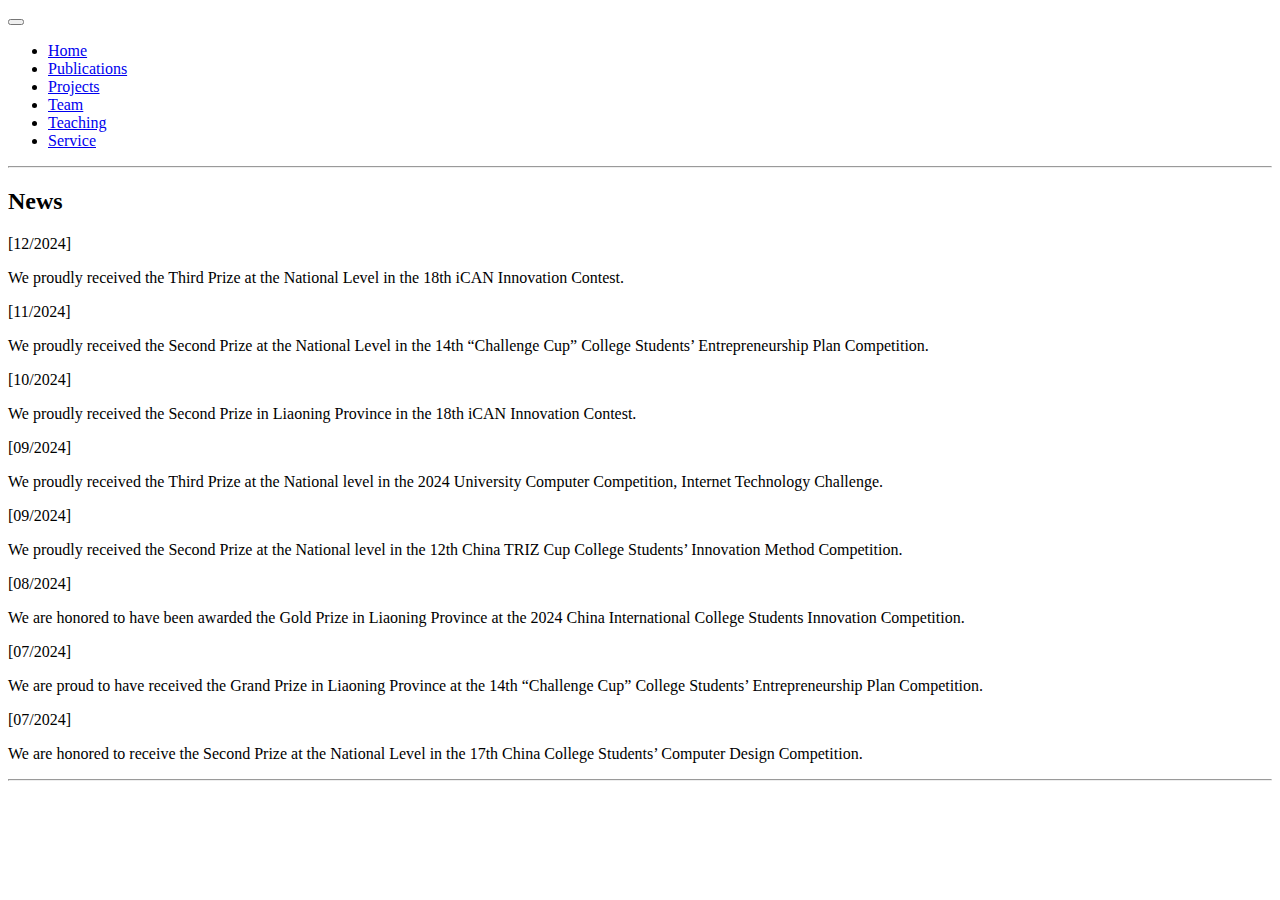
==== news/index.html @ 902ec8a4 "Add files via upload" ====
﻿<!DOCTYPE html>

<head>
  <meta name="google-site-verification" content="4aUJl2I7hcddtjYkcxpnrotZMt3zwgFPboCdEiZsUc0" />
  <meta charset="utf-8">
  <meta name="author" content="IPAI">
  <meta name="viewport" content="width=device-width, initial-scale=1.0">
  <meta name=keywords content="", "IPAI", "DUT", "Dalian University of Technology", "大连理工大学", "Yuan Lin", "LLM">

  <title>IPAI - Dalian University of Technology</title>

  <link href="static/bootstrap/css/bootstrap.css" rel="stylesheet">
  <link href="static/xin.css" rel="stylesheet">

</head>


<body>

  <nav class="navbar navbar-inverse navbar-fixed-top">
    <div class="container">
      <div class="navbar-header">
        <button type="button" class="navbar-toggle" data-toggle="collapse" data-target=".navbar-collapse">
          <span class="icon-bar"></span>
          <span class="icon-bar"></span>
          <span class="icon-bar"></span>

        </button>
        <span class="navbar-brand">
          <font color="#ffffff"> IPAI </a></font>
        </span>
      </div>
      <div class="navbar-collapse collapse">
        <ul class="nav navbar-nav">
          <li class="active"><a href="index.html">Home</a></li>
          <li><a href="publications/index.htm">Publications</a></li>
          <li><a href="projects/index.htm">Projects</a></li>
          <li><a href="team/index.htm">Team</a></li>
          <li><a href="teaching/index.htm">Teaching</a></li>
          <li><a href="service/index.htm">Service</a></li>
        </ul>
      </div>
    </div>
  </nav>
  <div class="container">

    <hr>
    <h2>News</h2>

    <div class="row">
      <div class="col-sm-1">
        [12/2024]
      </div>
      <div class="col-sm-11">
        <p> We proudly received the Third Prize at the National Level in the 18th iCAN Innovation Contest.
        </p>
      </div>
    </div>
    <div class="row">
      <div class="col-sm-1">
        [11/2024]
      </div>
      <div class="col-sm-11">
        <p> We proudly received the Second Prize at the National Level in the 14th “Challenge Cup” College Students’ Entrepreneurship Plan Competition.
        </p>
      </div>
    </div>
    <div class="row">
      <div class="col-sm-1">
        [10/2024]
      </div>
      <div class="col-sm-11">
        <p> We proudly received the Second Prize in Liaoning Province in the 18th iCAN Innovation Contest.
        </p>
      </div>
    </div>
    <div class="row">
      <div class="col-sm-1">
        [09/2024]
      </div>
      <div class="col-sm-11">
        <p> We proudly received the Third Prize at the National level in the 2024 University Computer Competition, Internet Technology Challenge.
        </p>
      </div>
    </div>
    <div class="row">
      <div class="col-sm-1">
        [09/2024]
      </div>
      <div class="col-sm-11">
        <p> We proudly received the Second Prize at the National level in the 12th China TRIZ Cup College Students’ Innovation Method Competition.
        </p>
      </div>
    </div>
    <div class="row">
      <div class="col-sm-1">
        [08/2024]
      </div>
      <div class="col-sm-11">
        <p> We are honored to have been awarded the Gold Prize in Liaoning Province at the 2024 China International College Students Innovation Competition.
        </p>
      </div>
    </div>
    <div class="row">
      <div class="col-sm-1">
        [07/2024]
      </div>
      <div class="col-sm-11">
        <p> We are proud to have received the Grand Prize in Liaoning Province at the 14th “Challenge Cup” College Students’ Entrepreneurship Plan Competition.
        </p>
      </div>
    </div>
    <div class="row">
      <div class="col-sm-1">
        [07/2024]
      </div>
      <div class="col-sm-11">
        <p> We are honored to receive the Second Prize at the National Level in the 17th China College Students’ Computer Design Competition.
        </p>
      </div>
    </div>


    <hr>
    <div align="center">
      <small>

        <!-- This webpage was built with <a href="https://github.com/twbs/bootstrap">Bootstrap</a> and 
        <a href="https://github.com/mojombo/jekyll">Jekyll</a>. 
        
       
     
        Last updated: Aug 09, 2021 -->
      </small>
    </div>
  </div>
  <script src="../static/jquery.js"></script>
  <script src="../static/bootstrap/js/bootstrap.js"></script>
</body>

</html>
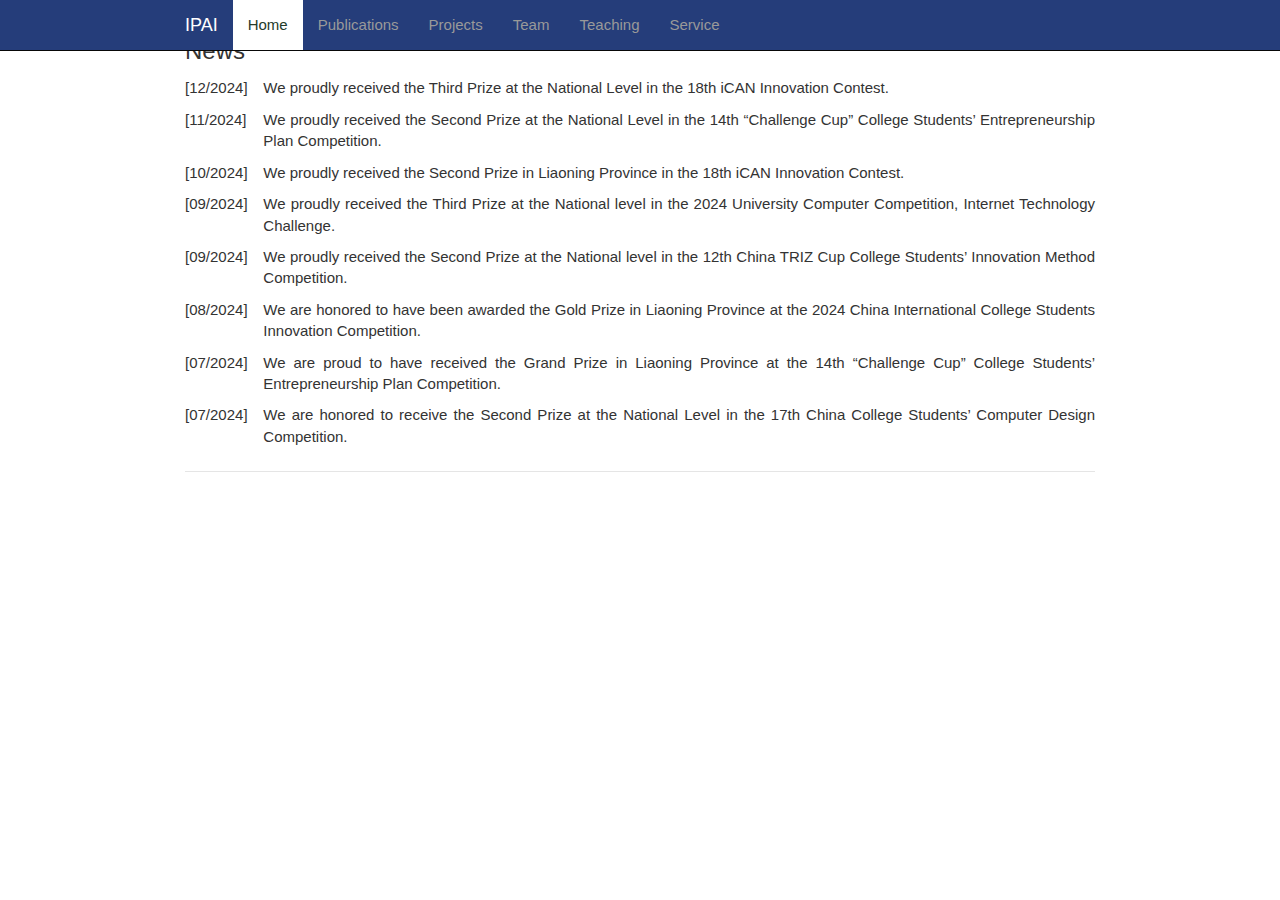
==== commit 10e3fa11: "Update index.html" ====
--- a/news/index.html
+++ b/news/index.html
@@ -9,8 +9,8 @@
 
   <title>IPAI - Dalian University of Technology</title>
 
-  <link href="static/bootstrap/css/bootstrap.css" rel="stylesheet">
-  <link href="static/xin.css" rel="stylesheet">
+  <link href="../static/bootstrap/css/bootstrap.css" rel="stylesheet">
+  <link href="../static/xin.css" rel="stylesheet">
 
 </head>
 
@@ -138,4 +138,4 @@
   <script src="../static/bootstrap/js/bootstrap.js"></script>
 </body>
 
-</html>+</html>
--- a/static/xin.css
+++ b/static/xin.css
@@ -0,0 +1,77 @@
+
+      body {
+        font-size: 15px;
+        padding-bottom: 20px;
+      }
+
+      h1 { font-size: 30px; line-height: 135%;}
+      h2 { font-size: 24px; line-height: 135%;}
+      h3 { font-size: 20px; line-height: 135%;}
+      h4 { font-size: 16px; }
+      h5 { font-size: 15px; }
+      h6 { font-size: 13px; }
+
+      hr {
+        border-top: 1px solid #e5e5e5;
+      }
+
+      p {
+        text-align: justify;
+      }
+
+      .navbar {
+        margin-bottom: 5px;
+      }
+
+
+.navbar-inverse {
+  background-color: #253d7a;
+ }
+
+
+.navbar-inverse .navbar-nav > .active > a,
+.navbar-inverse .navbar-nav > .active > a:hover,
+.navbar-inverse .navbar-nav > .active > a:focus {
+  color: #253d7a;
+ background-color: #ffffff;
+}
+
+
+.navbar-inverse .navbar-nav > .active > a {
+ color: #243b2b;
+ background-color: #ffffff;
+}
+
+.projectlist {
+  display:flex;
+  flex-flow: row wrap;
+} 
+
+.project {
+  width: 240px;
+  padding-bottom: 10px;
+  margin: 8px;
+  padding: 5px;
+}
+
+.project:hover {
+  background-color: #e7e7e7;
+}
+
+.project .post-title {
+  color: #428bca;
+}
+
+.project .post-excerpt {
+  color: #333;
+}
+
+.project a:hover {
+  text-decoration:none;
+}
+
+img.teaser {
+  float:right;
+  width:45%;
+  padding:15px;
+}
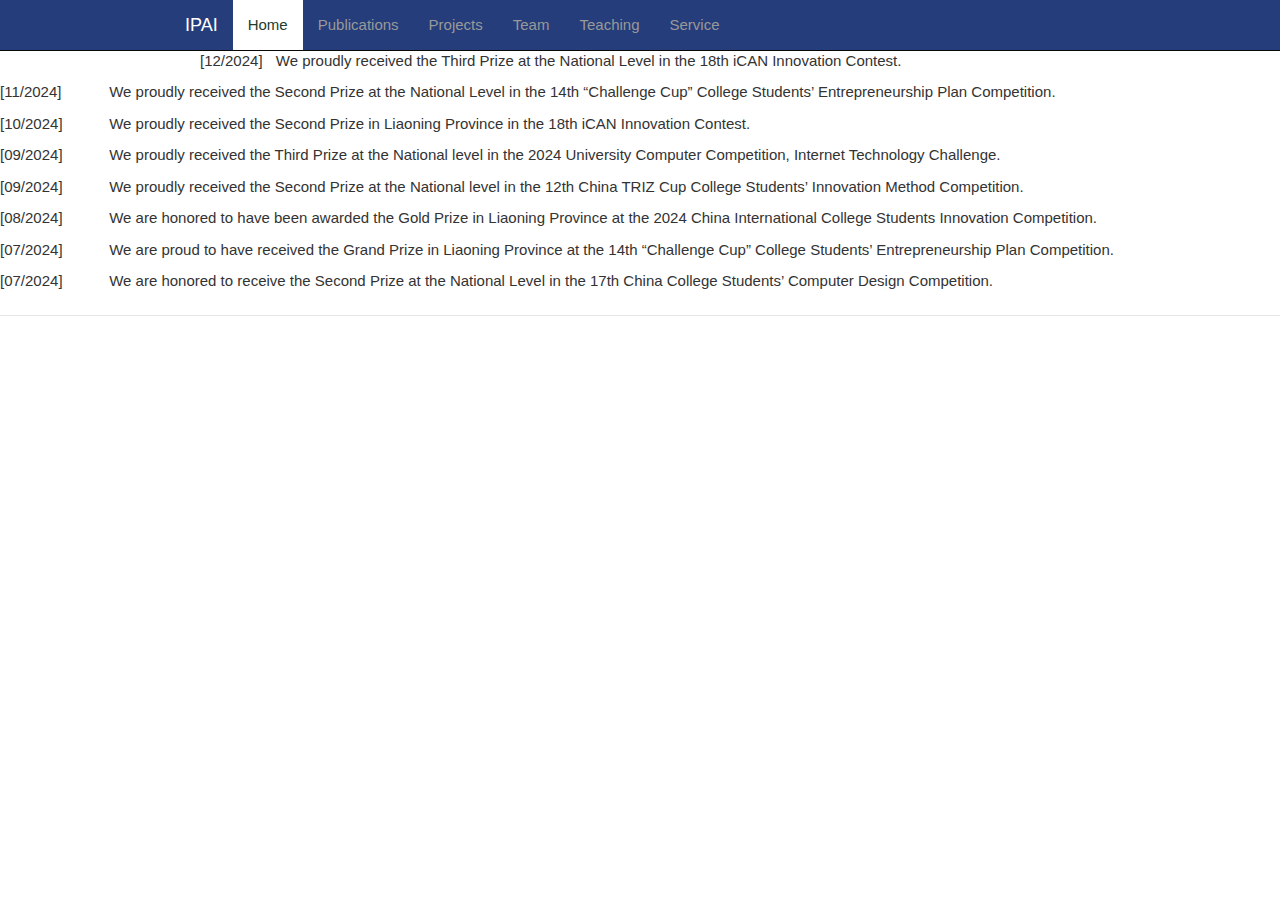
==== commit 7f8e24d6: "Update index.html" ====
--- a/news/index.html
+++ b/news/index.html
@@ -42,7 +42,7 @@
       </div>
     </div>
   </nav>
-  <div class="container">
+  <div class="container" style="margin-top: 50px;>
 
     <hr>
     <h2>News</h2>
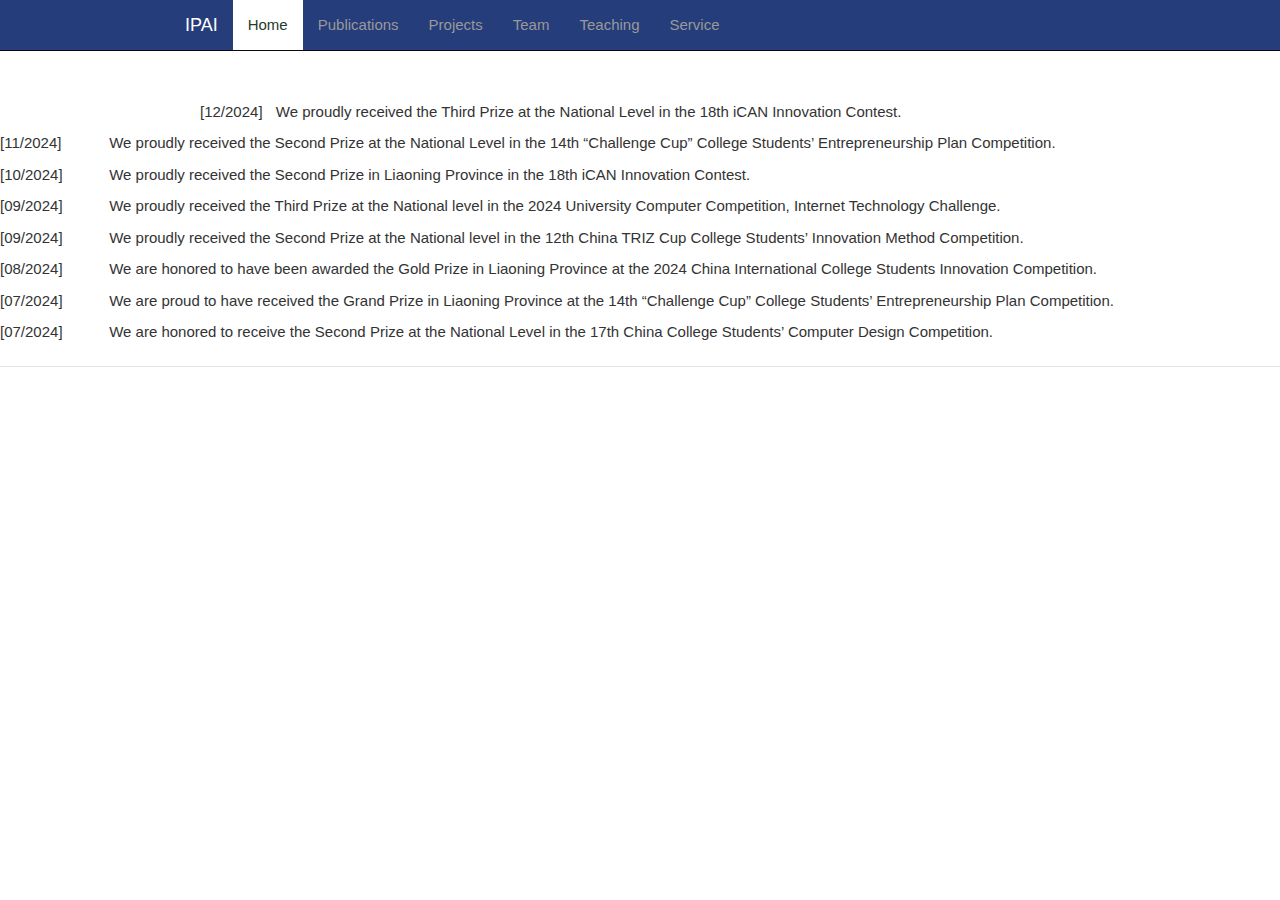
==== commit f49fcb54: "Update index.html" ====
--- a/news/index.html
+++ b/news/index.html
@@ -17,7 +17,7 @@
 
 <body>
 
-  <nav class="navbar navbar-inverse navbar-fixed-top">
+  <nav class="navbar navbar-inverse navbar-static-top">
     <div class="container">
       <div class="navbar-header">
         <button type="button" class="navbar-toggle" data-toggle="collapse" data-target=".navbar-collapse">
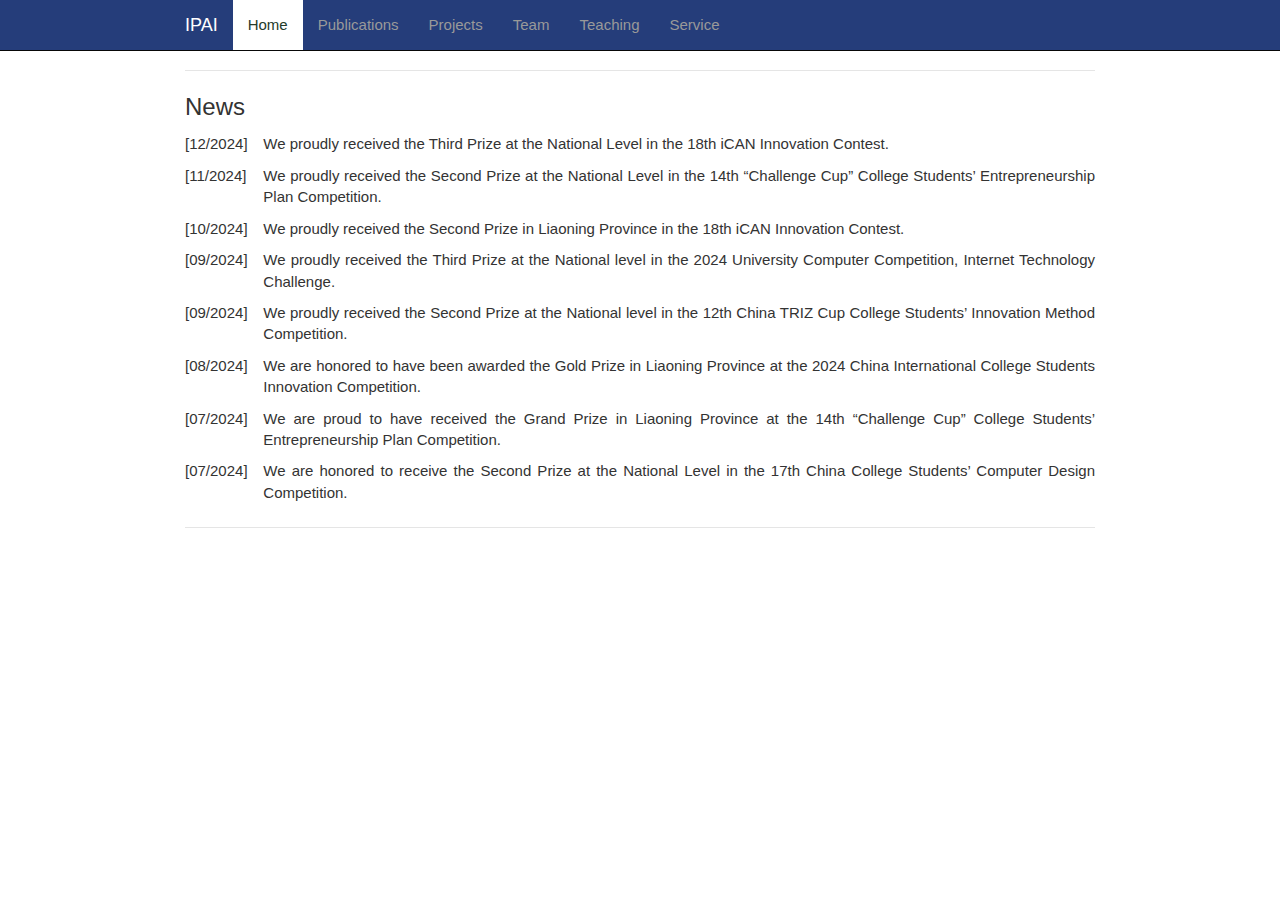
==== commit 047981f2: "Update index.html" ====
--- a/news/index.html
+++ b/news/index.html
@@ -42,7 +42,7 @@
       </div>
     </div>
   </nav>
-  <div class="container" style="margin-top: 50px;>
+  <div class="container">
 
     <hr>
     <h2>News</h2>
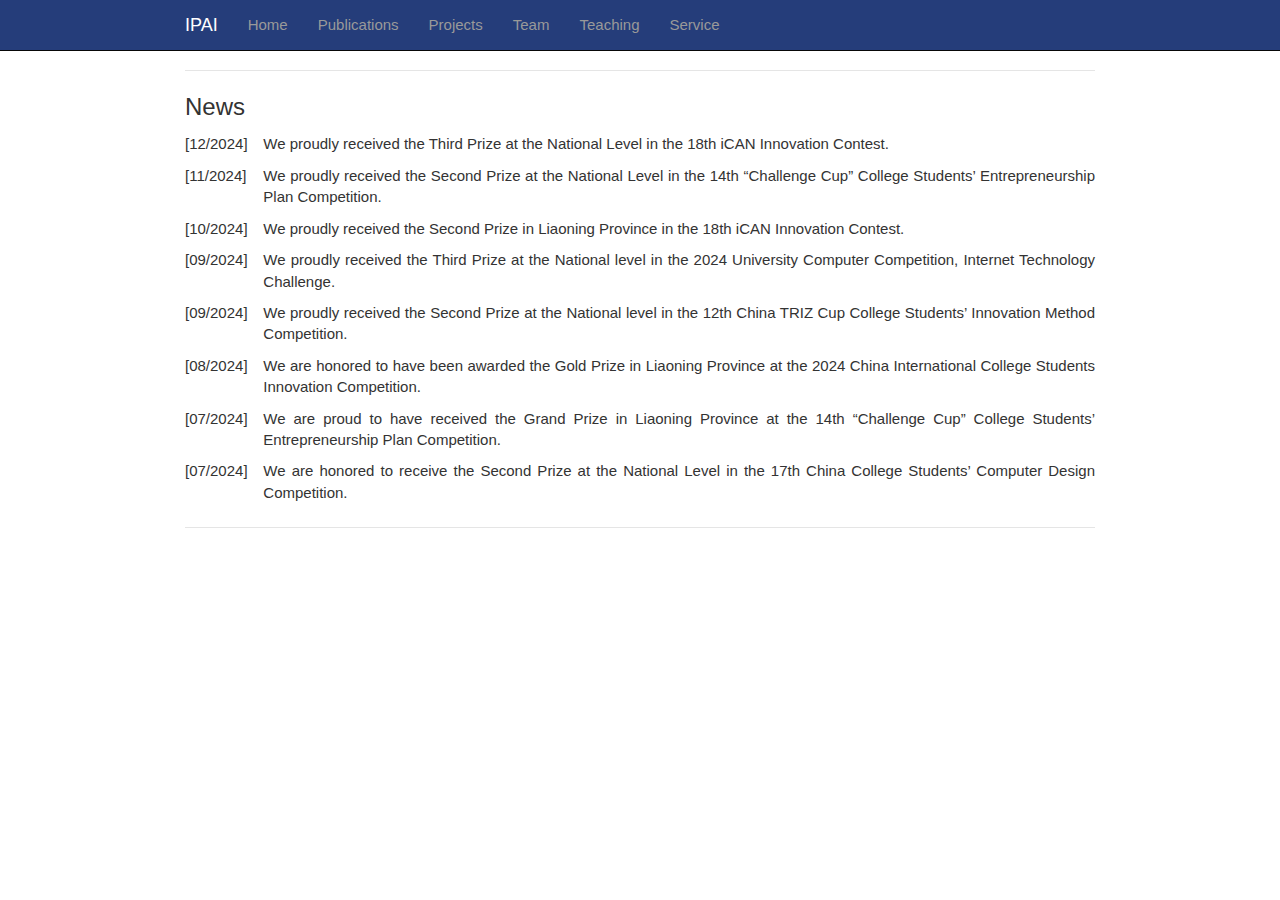
==== commit 6f1df0e3: "Update index.html" ====
--- a/news/index.html
+++ b/news/index.html
@@ -32,7 +32,7 @@
       </div>
       <div class="navbar-collapse collapse">
         <ul class="nav navbar-nav">
-          <li class="active"><a href="index.html">Home</a></li>
+          <li><a href="index.html">Home</a></li>
           <li><a href="publications/index.htm">Publications</a></li>
           <li><a href="projects/index.htm">Projects</a></li>
           <li><a href="team/index.htm">Team</a></li>
